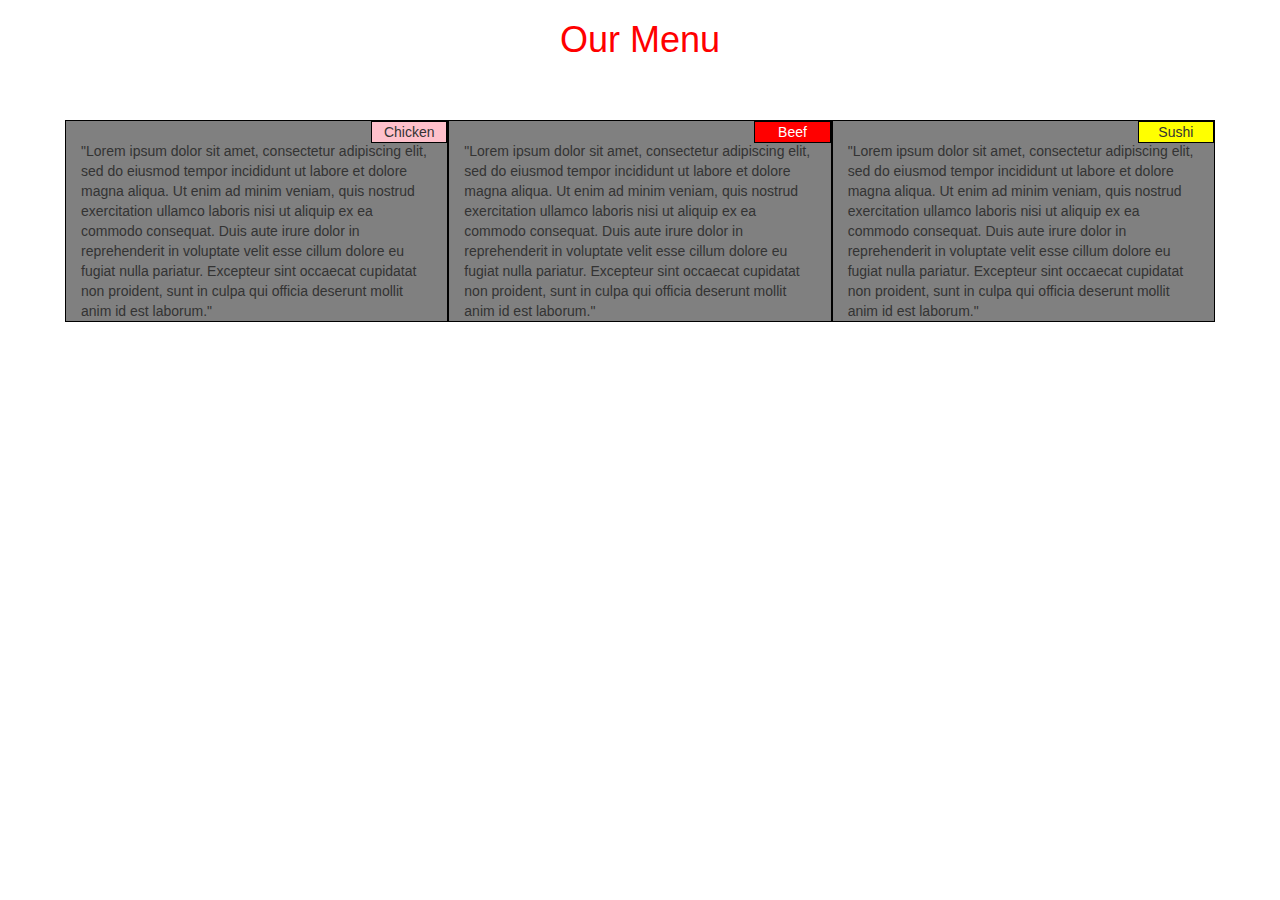
==== module2-solution/index.html @ 60f5e8d1 "My First Page." ====
<!DOCTYPE html>
<html lang="en">
<head>
	<meta charset="utf-8">
	<meta http-equiv="X-UA-Compatible" content="IE=edge">
	<meta name="viewport" content="width=device-width, initial-scale=1">
	<title>module2-solution-Fabrizio</title>
	<link rel="stylesheet" href="css/bootstrap.min.css">
	<link rel="stylesheet" href="css/styles.css">
</head>

<body>

<h1>Our Menu</h1>

<div class="container-fluid">
	<div class="row">
		<div class="col-md-4 col-sm-6 col-xs-12 col-lg-4">
		<p class="p1">Chicken</p><br>
		"Lorem ipsum dolor sit amet, consectetur adipiscing elit, sed do eiusmod tempor incididunt ut labore et dolore magna aliqua. Ut enim ad minim veniam, quis nostrud exercitation ullamco laboris nisi ut aliquip ex ea commodo consequat. Duis aute irure dolor in reprehenderit in voluptate velit esse cillum dolore eu fugiat nulla pariatur. Excepteur sint occaecat cupidatat non proident, sunt in culpa qui officia deserunt mollit anim id est laborum."
		</div>

		<div class="col-md-4 col-sm-6 col-xs-12 col-lg-4">
		<p class="p2">Beef</p><br>
		"Lorem ipsum dolor sit amet, consectetur adipiscing elit, sed do eiusmod tempor incididunt ut labore et dolore magna aliqua. Ut enim ad minim veniam, quis nostrud exercitation ullamco laboris nisi ut aliquip ex ea commodo consequat. Duis aute irure dolor in reprehenderit in voluptate velit esse cillum dolore eu fugiat nulla pariatur. Excepteur sint occaecat cupidatat non proident, sunt in culpa qui officia deserunt mollit anim id est laborum."
		</div>

		<div class="col-md-4 col-sm-12 col-xs-12 col-lg-4">
		<p class="p3">Sushi</p><br>
		"Lorem ipsum dolor sit amet, consectetur adipiscing elit, sed do eiusmod tempor incididunt ut labore et dolore magna aliqua. Ut enim ad minim veniam, quis nostrud exercitation ullamco laboris nisi ut aliquip ex ea commodo consequat. Duis aute irure dolor in reprehenderit in voluptate velit esse cillum dolore eu fugiat nulla pariatur. Excepteur sint occaecat cupidatat non proident, sunt in culpa qui officia deserunt mollit anim id est laborum."
		</div>
	</div>
</div>

</body>
</html>
---- module2-solution/css/styles.css ----
* {
	box-sizing: border-box;
	margin: 0;
	padding: 0;
}

h1 {
	text-align: center;
	color: red;
}

.row {
	margin:50px;
}

.row > div {
	background-color: gray; 
	border: solid 1px black;
}

.p1{
	position: absolute;
	background-color: pink;
	border: solid 1px black;
	text-align: center;
	width: 20%;
	right:0;
}

.p2{
	position: absolute;
	color:white;
	background-color: red;
	border: solid 1px black;
	text-align: center;
	width: 20%;
	right:0;

}

.p3{
	position: absolute;
	background-color: yellow;
	border: solid 1px black;
	text-align: center;
	width: 20%;
	right: 0;
}
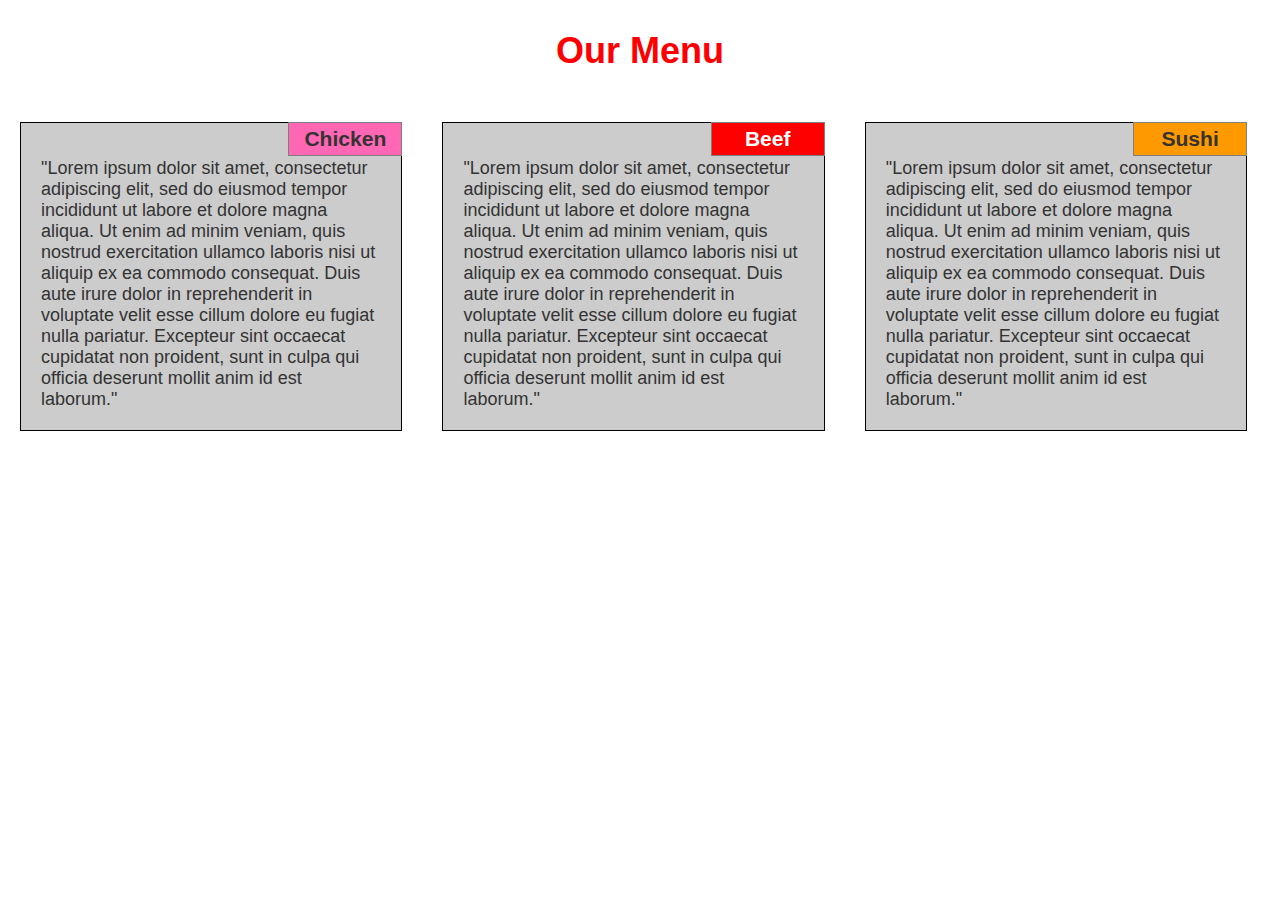
==== commit 7c20d2a9: "Aggiornamento progetto seconda prova" ====
--- a/module2-solution/index.html
+++ b/module2-solution/index.html
@@ -5,7 +5,6 @@
 	<meta http-equiv="X-UA-Compatible" content="IE=edge">
 	<meta name="viewport" content="width=device-width, initial-scale=1">
 	<title>module2-solution-Fabrizio</title>
-	<link rel="stylesheet" href="css/bootstrap.min.css">
 	<link rel="stylesheet" href="css/styles.css">
 </head>
 
@@ -13,21 +12,29 @@
 
 <h1>Our Menu</h1>
 
-<div class="container-fluid">
-	<div class="row">
-		<div class="col-md-4 col-sm-6 col-xs-12 col-lg-4">
-		<p class="p1">Chicken</p><br>
-		"Lorem ipsum dolor sit amet, consectetur adipiscing elit, sed do eiusmod tempor incididunt ut labore et dolore magna aliqua. Ut enim ad minim veniam, quis nostrud exercitation ullamco laboris nisi ut aliquip ex ea commodo consequat. Duis aute irure dolor in reprehenderit in voluptate velit esse cillum dolore eu fugiat nulla pariatur. Excepteur sint occaecat cupidatat non proident, sunt in culpa qui officia deserunt mollit anim id est laborum."
+<div class="row">
+		<div class="col-lg-4 col-md-6">
+			<div class="section">
+			<h3 class="p1">Chicken</h3>
+			<p>"Lorem ipsum dolor sit amet, consectetur adipiscing elit, sed do eiusmod tempor incididunt ut labore et dolore magna aliqua. Ut enim ad minim veniam, quis nostrud exercitation ullamco laboris nisi ut aliquip ex ea commodo consequat. Duis aute irure dolor in reprehenderit in voluptate velit esse cillum dolore eu fugiat nulla pariatur. Excepteur sint occaecat cupidatat non proident, sunt in culpa qui officia deserunt mollit anim id est laborum."
+			</p>
+			</div>
 		</div>
 
-		<div class="col-md-4 col-sm-6 col-xs-12 col-lg-4">
-		<p class="p2">Beef</p><br>
-		"Lorem ipsum dolor sit amet, consectetur adipiscing elit, sed do eiusmod tempor incididunt ut labore et dolore magna aliqua. Ut enim ad minim veniam, quis nostrud exercitation ullamco laboris nisi ut aliquip ex ea commodo consequat. Duis aute irure dolor in reprehenderit in voluptate velit esse cillum dolore eu fugiat nulla pariatur. Excepteur sint occaecat cupidatat non proident, sunt in culpa qui officia deserunt mollit anim id est laborum."
+		<div class="col-lg-4 col-md-6">
+			<div class="section">
+			<h3 class="p2">Beef</h3>
+			<p>"Lorem ipsum dolor sit amet, consectetur adipiscing elit, sed do eiusmod tempor incididunt ut labore et dolore magna aliqua. Ut enim ad minim veniam, quis nostrud exercitation ullamco laboris nisi ut aliquip ex ea commodo consequat. Duis aute irure dolor in reprehenderit in voluptate velit esse cillum dolore eu fugiat nulla pariatur. Excepteur sint occaecat cupidatat non proident, sunt in culpa qui officia deserunt mollit anim id est laborum."
+			</p>
+			</div>
 		</div>
 
-		<div class="col-md-4 col-sm-12 col-xs-12 col-lg-4">
-		<p class="p3">Sushi</p><br>
-		"Lorem ipsum dolor sit amet, consectetur adipiscing elit, sed do eiusmod tempor incididunt ut labore et dolore magna aliqua. Ut enim ad minim veniam, quis nostrud exercitation ullamco laboris nisi ut aliquip ex ea commodo consequat. Duis aute irure dolor in reprehenderit in voluptate velit esse cillum dolore eu fugiat nulla pariatur. Excepteur sint occaecat cupidatat non proident, sunt in culpa qui officia deserunt mollit anim id est laborum."
+		<div class="col-lg-4 col-md-12">
+			<div class="section">
+			<h3 class="p3">Sushi</h3>
+			<p>"Lorem ipsum dolor sit amet, consectetur adipiscing elit, sed do eiusmod tempor incididunt ut labore et dolore magna aliqua. Ut enim ad minim veniam, quis nostrud exercitation ullamco laboris nisi ut aliquip ex ea commodo consequat. Duis aute irure dolor in reprehenderit in voluptate velit esse cillum dolore eu fugiat nulla pariatur. Excepteur sint occaecat cupidatat non proident, sunt in culpa qui officia deserunt mollit anim id est laborum."
+			</p>
+			</div>
 		</div>
 	</div>
 </div>
--- a/module2-solution/css/styles.css
+++ b/module2-solution/css/styles.css
@@ -2,47 +2,134 @@
 	box-sizing: border-box;
 	margin: 0;
 	padding: 0;
+	font-family: sans-serif;
+}
+
+body {
+	font-size: 18px;
 }
 
 h1 {
 	text-align: center;
 	color: red;
+	margin: 30px;
+	font-size: 2em;
 }
 
-.row {
-	margin:50px;
+h3 {
+	position: absolute;
+	right: -1px;
+	border: solid 1px gray;
+	text-align: center;
+	width: 30%;
+	top: -1px;
+	padding: 4px;
+
 }
 
-.row > div {
-	background-color: gray; 
-	border: solid 1px black;
+.section {
+    background-color: #cccccc;
+    border: 1px solid black;
+    position: relative;
+    margin: 20px;
+    padding: 20px;
+    padding-top: 35px;
+    color: #333333;
 }
 
 .p1{
-	position: absolute;
-	background-color: pink;
-	border: solid 1px black;
-	text-align: center;
-	width: 20%;
-	right:0;
+	background-color: #ff66b3;
 }
 
 .p2{
-	position: absolute;
 	color:white;
 	background-color: red;
-	border: solid 1px black;
-	text-align: center;
-	width: 20%;
-	right:0;
-
 }
 
 .p3{
-	position: absolute;
-	background-color: yellow;
-	border: solid 1px black;
-	text-align: center;
-	width: 20%;
-	right: 0;
+	background-color: #ff9900;
+}
+
+@media (min-width: 992px) {
+    .col-lg-1, .col-lg-2, .col-lg-3, .col-lg-4, .col-lg-5, .col-lg-6, .col-lg-7, .col-lg-8, .col-lg-9, .col-lg-10, .col-lg-11, .col-lg-12{
+        float: left;
+    }
+    .col-lg-1 {
+        width: 8.33%;
+    }
+    .col-lg-2 {
+        width: 16.66%;
+    }
+    .col-lg-3 {
+        width: 25%;
+    }
+    .col-lg-4 {
+        width: 33%;
+    }
+    .col-lg-5 {
+        width: 41.66%;
+    }
+    .col-lg-6 {
+        width: 50%;
+    }
+    .col-lg-7 {
+        width: 58.33%;
+    }
+    .col-lg-8 {
+        width: 66.66%;
+    }
+    .col-lg-9 {
+        width: 74.99%;
+    }
+    .col-lg-10 {
+        width: 83.33%;
+    }
+    .col-lg-11 {
+        width: 91.66%;
+    }
+    .col-lg-12 {
+        width: 100%;
+    }
+}
+
+@media (min-width: 768px) and (max-width: 991px) {
+     .col-md-1, .col-md-2, .col-md-3, .col-md-4, .col-md-5, .col-md-6, .col-md-7, .col-md-8, .col-md-9, .col-md-10, .col-md-11, .col-md-12{
+        float: left;
+    }
+    .col-md-1 {
+        width: 8.33%;
+    }
+    .col-md-2 {
+        width: 16.66%;
+    }
+    .col-md-3 {
+        width: 25%;
+    }
+    .col-md-4 {
+        width: 33%;
+    }
+    .col-md-5 {
+        width: 41.66%;
+    }
+    .col-md-6 {
+        width: 50%;
+    }
+    .col-md-7 {
+        width: 58.33%;
+    }
+    .col-md-8 {
+        width: 66.66%;
+    }
+    .col-md-9 {
+        width: 74.99%;
+    }
+    .col-md-10 {
+        width: 83.33%;
+    }
+    .col-md-11 {
+        width: 91.66%;
+    }
+    .col-md-12 {
+        width: 100%;
+    }
 }